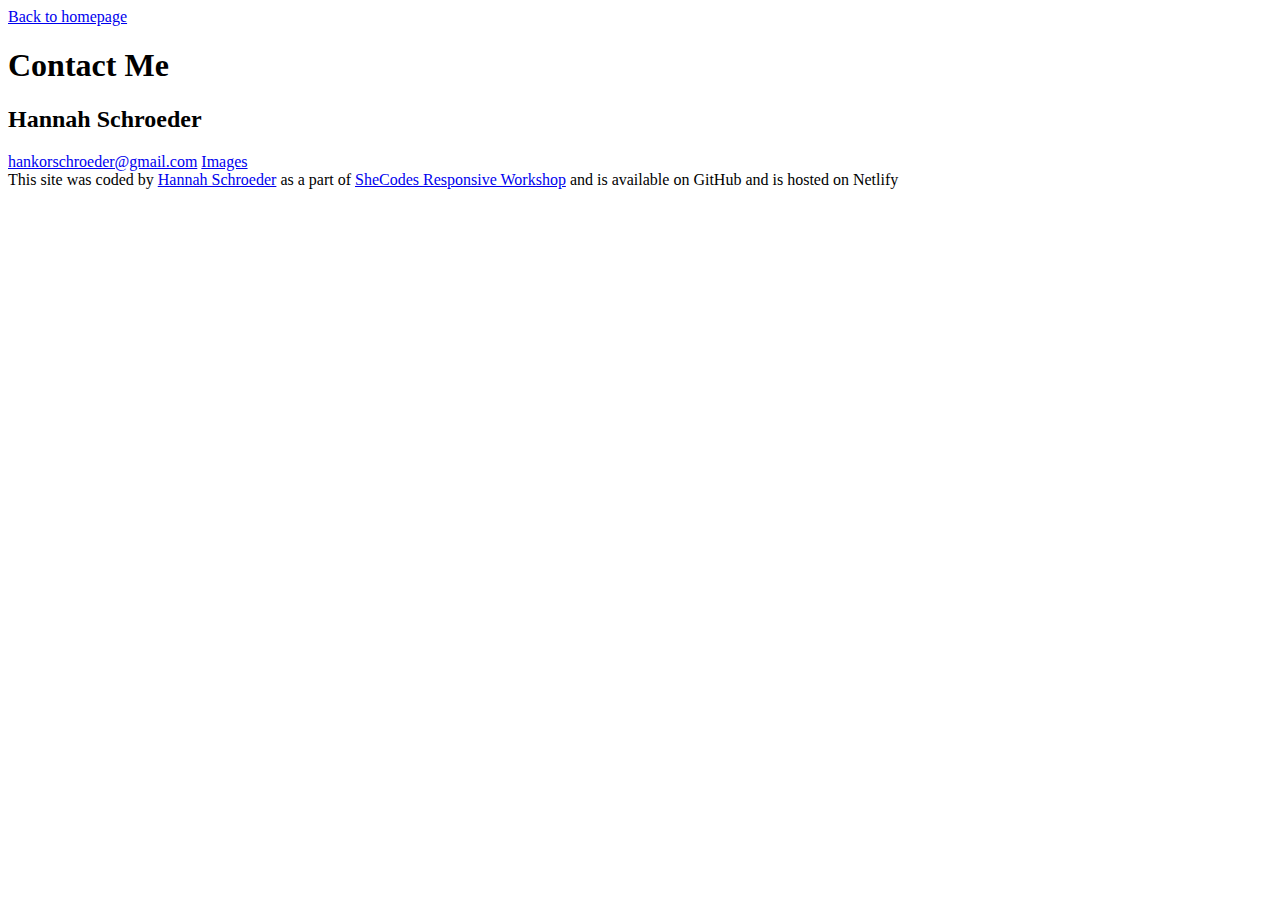
==== contact.html @ 13f5e0ee "Added basic structure and files" ====
<!DOCTYPE html>
<html lang="en">
  <head>
    <meta charset="UTF-8" />
    <meta name="viewport" content="width=device-width, initial-scale=1.0" />
    <title>Document</title>
  </head>
  <body>
    <a href="/index.html">Back to homepage</a>
    <h1>Contact Me</h1>
    <h2>Hannah Schroeder</h2>
    <a href="mailto:hankorschroeder@gmail.com">hankorschroeder@gmail.com</a>
    <a href="/photo.html">Images</a>
    <footer>
      This site was coded by
      <a href="https://github.com/h-schroeder-coder">Hannah Schroeder</a> as a
      part of
      <a href="https://shecodes.io/workshops">SheCodes Responsive Workshop</a>
      and is available on GitHub and is hosted on Netlify
    </footer>
  </body>
</html>
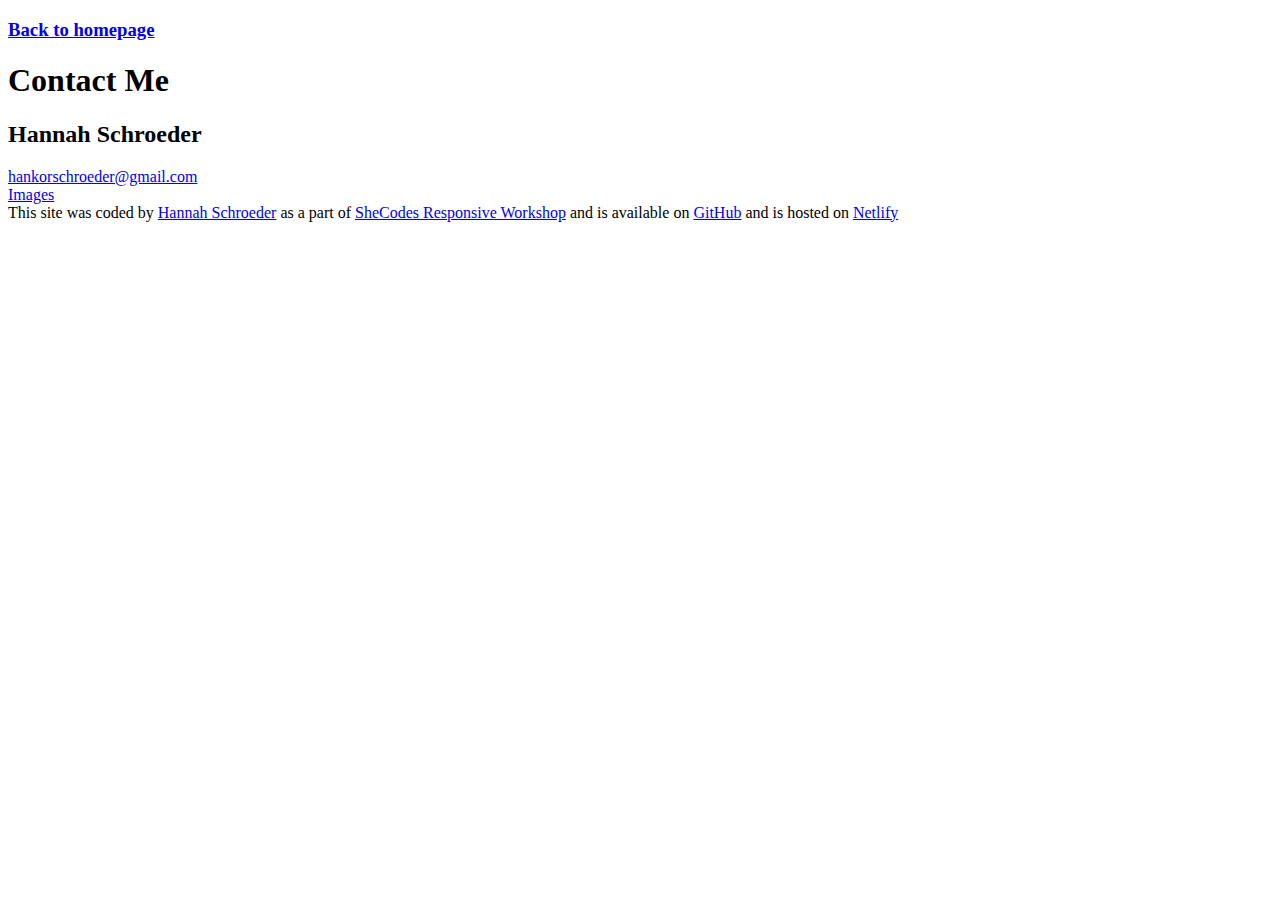
==== commit c552dd45: "added links to netlify" ====
--- a/contact.html
+++ b/contact.html
@@ -6,17 +6,26 @@
     <title>Document</title>
   </head>
   <body>
-    <a href="/index.html">Back to homepage</a>
+    <h3><a href="/index.html">Back to homepage</a></h3>
     <h1>Contact Me</h1>
     <h2>Hannah Schroeder</h2>
     <a href="mailto:hankorschroeder@gmail.com">hankorschroeder@gmail.com</a>
+  </br>
     <a href="/photo.html">Images</a>
     <footer>
       This site was coded by
       <a href="https://github.com/h-schroeder-coder">Hannah Schroeder</a> as a
       part of
       <a href="https://shecodes.io/workshops">SheCodes Responsive Workshop</a>
-      and is available on GitHub and is hosted on Netlify
+      and is available on
+      <a
+        href="https://github.com/h-schroeder-coder/She-Codes-Responsive-Workshop-Week-3-Croissant"
+        >GitHub</a
+      >
+      and is hosted on
+      <a href="https://h-schroeder-coder-shecodes-croissant.netlify.app/"
+        >Netlify</a
+      >
     </footer>
   </body>
 </html>
